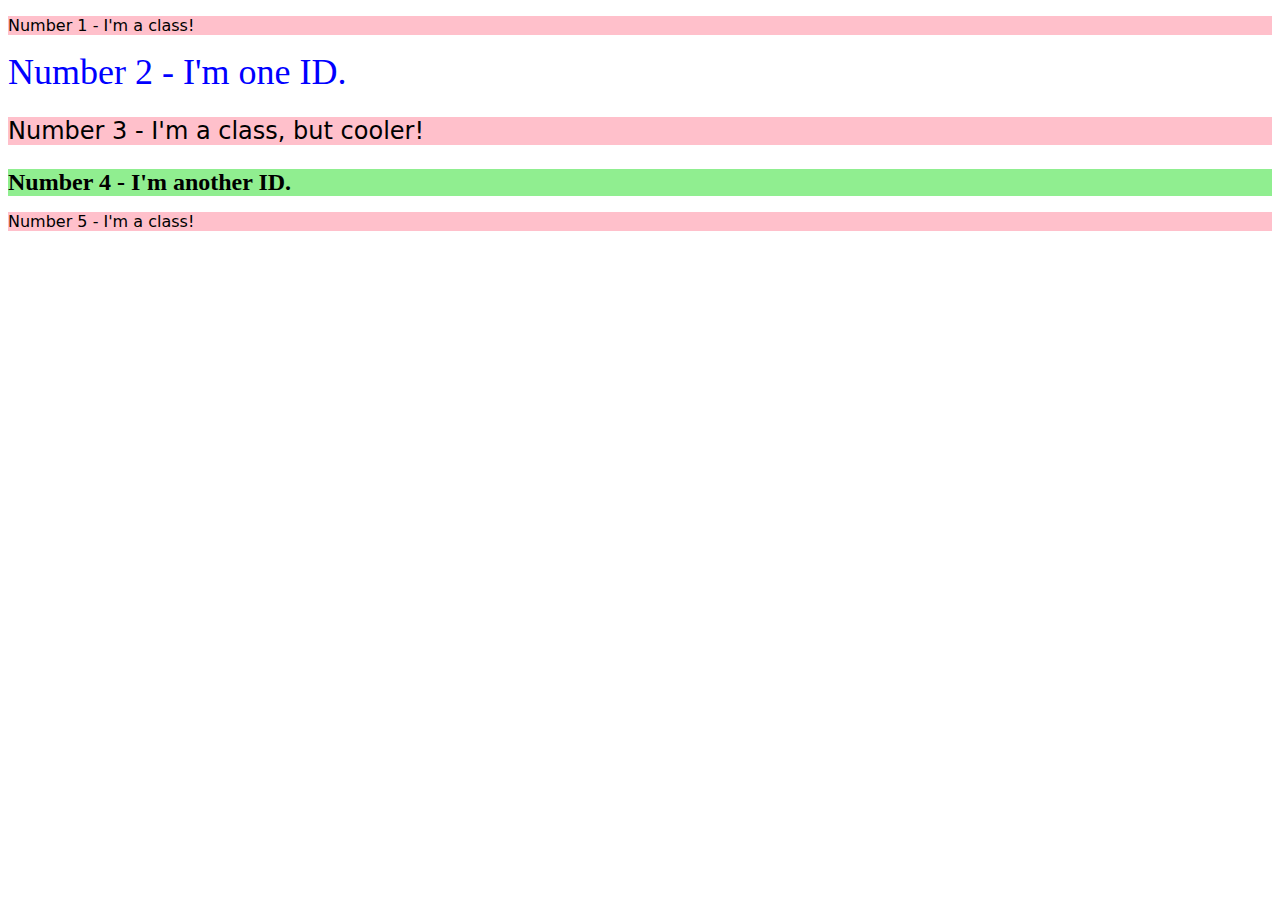
==== foundations/02-class-id-selectors/index.html @ 054b2dba "Finish both styles and html" ====
<!DOCTYPE html>
<html lang="en">
  <head>
    <meta charset="UTF-8">
    <meta http-equiv="X-UA-Compatible" content="IE=edge">
    <meta name="viewport" content="width=device-width, initial-scale=1.0">
    <title>Class and ID Selectors</title>
    <link rel="stylesheet" href="style.css">
  </head>
  <body>
    <p class="coolio">Number 1 - I'm a class!</p>
    <div id="ID-1">Number 2 - I'm one ID.</div>
    <p class="coolio bowl">Number 3 - I'm a class, but cooler!</p>
    <div id="ID-2">Number 4 - I'm another ID.</div>
    <p class="coolio">Number 5 - I'm a class!</p>
  </body>
</html>
---- foundations/02-class-id-selectors/style.css ----
.coolio {
    background-color: #ffc0cb;
    font-family: "Verdana", "DejaVu Sans", sans-serif; 
}

#ID-1 {
    color: #0000ff;
    font-size: 36px;
}

#ID-2 {
    background-color: #90ee90;
    font-size: 24px;
    font-weight: bold;
}

.coolio.bowl {
    font-size: 24px;
}
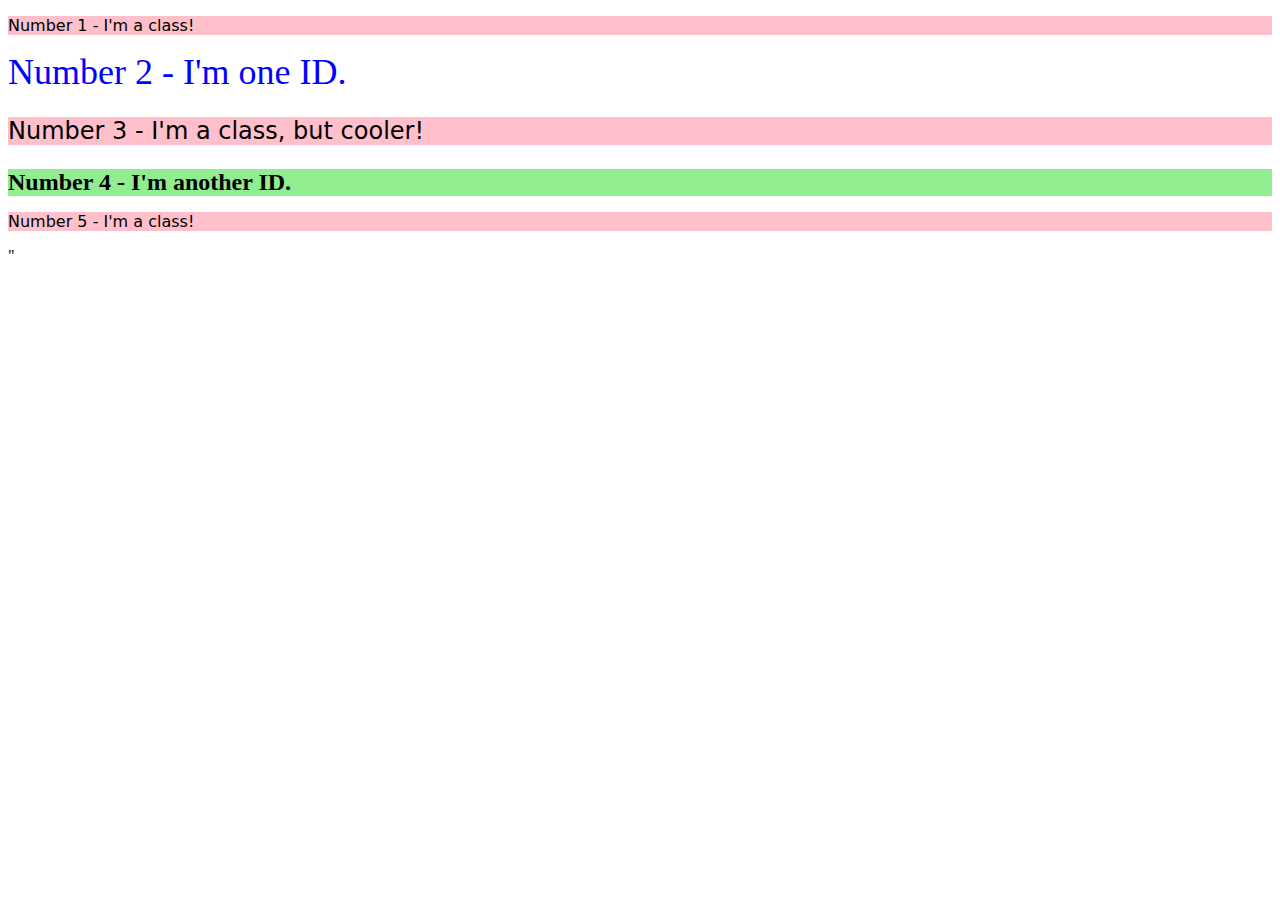
==== commit 4ecfd88a: "Fix typo" ====
--- a/foundations/02-class-id-selectors/index.html
+++ b/foundations/02-class-id-selectors/index.html
@@ -14,4 +14,4 @@
     <div id="ID-2">Number 4 - I'm another ID.</div>
     <p class="coolio">Number 5 - I'm a class!</p>
   </body>
-</html>+</html>"